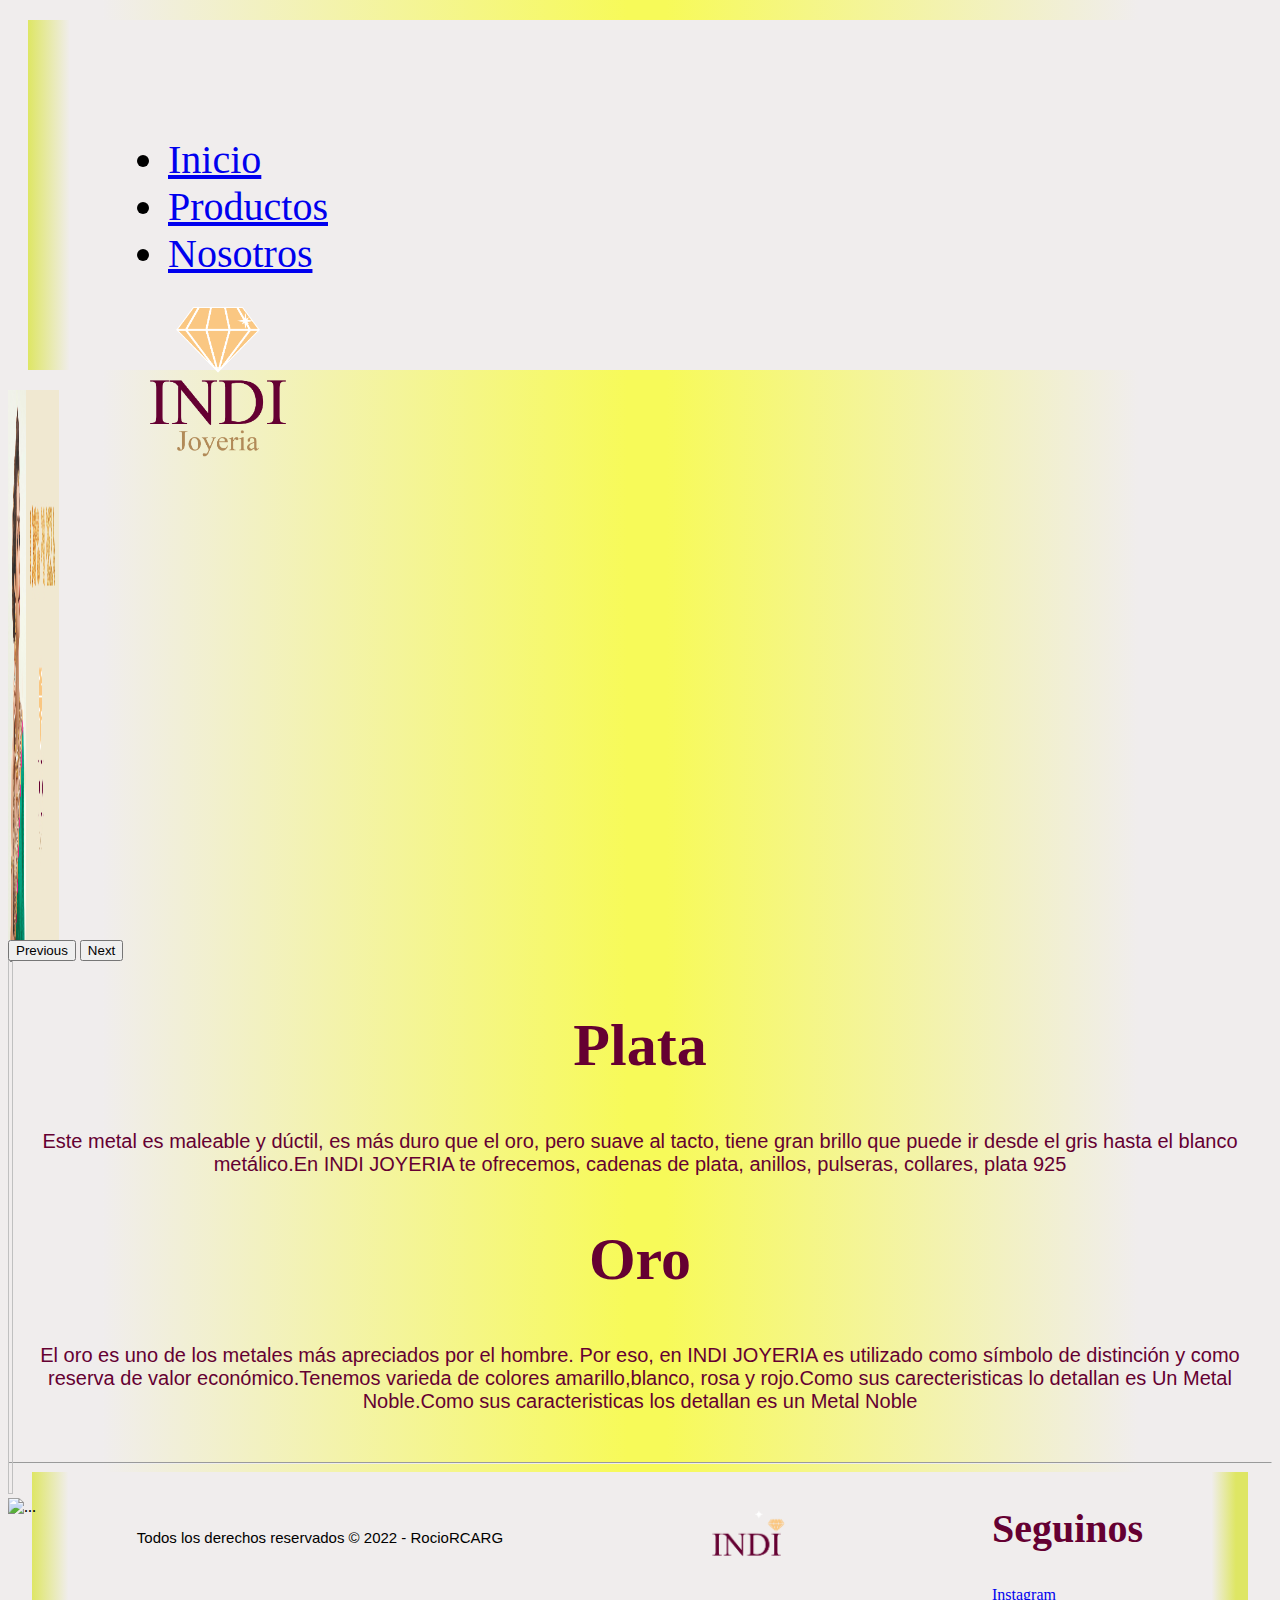
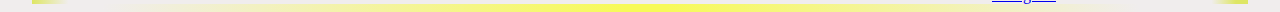
==== index.html @ 505e5b34 "main" ====
<!DOCTYPE html>
<html lang="es">
<head>
    <meta charset="UTF-8">
    <meta http-equiv="X-UA-Compatible" content="IE=edge">
    <meta name="viewport" content="width=device-width, initial-scale=1.0">
    <title>Indi Joyeria</title>
    <link rel="stylesheet" href="./style.css">
    <link href="https://cdn.jsdelivr.net/npm/bootstrap@5.1.3/dist/css/bootstrap.min.css" rel="stylesheet" integrity="sha384-1BmE4kWBq78iYhFldvKuhfTAU6auU8tT94WrHftjDbrCEXSU1oBoqyl2QvZ6jIW3" crossorigin="anonymous">
    <script src="https://kit.fontawesome.com/41bcea2ae3.js" crossorigin="anonymous"></script>
</head>
    <body class="fondo1">
        <nav class="navbar navbar-expand-lg navbar-light bg-light">
            <div class="container-fluid">
                <ul class="navbar-nav">
                    <li>
                        <a class="nav-link active" aria-current="page" href="#">Inicio</a>
                    </li>
                    <li>
                        <a class="nav-link" href="./productos.html">Productos</a>
                    </li>
                    <li>
                        <a class="nav-link" href="./nosotros.html">Nosotros</a>
                    </li>
                </ul>
            </div>
            <div class="logo1">
                <img src="./img/logo-05.png" alt="" width="180" height="180">
            </div>
        </nav>
        <div id="carouselExampleFade" class="carousel slide carousel-fade" data-bs-ride="carousel">
            <div class="carousel-inner">
                <div class="carousel-item active">
                    <img src="./img/face portada-01.jpg" class="d-block w-100" alt="">
                </div>
                <div class="carousel-item">
                    <img src="./img/fo2.png" class="d-block w-100" alt="">
                </div>
                <div class="carousel-item">
                    <img src="./img/2(2).png" class="d-block w-100" alt="...">
                </div>
            </div>
            <button class="carousel-control-prev" type="button" data-bs-target="#carouselExampleFade" data-bs-slide="prev">
                <span class="carousel-control-prev-icon" aria-hidden="true"></span>
                <span class="visually-hidden">Previous</span>
            </button>
            <button class="carousel-control-next" type="button" data-bs-target="#carouselExampleFade" data-bs-slide="next">
                <span class="carousel-control-next-icon" aria-hidden="true"></span>
                <span class="visually-hidden">Next</span>
            </button>
        </div>
            <div class="plata1">
                <h2>Plata</h2>
                <p>Este metal es maleable y dúctil, es más duro que el oro, pero suave al tacto, tiene gran brillo que puede ir desde el gris hasta el blanco metálico.En INDI JOYERIA te ofrecemos, cadenas de plata, anillos, pulseras, collares, plata 925</p>
            </div>
            <div class="oro1">
                <h2>Oro</h2>
                <p>El oro es uno de los metales más apreciados por el hombre. Por eso, en INDI JOYERIA es utilizado como símbolo de distinción y como reserva de valor económico.Tenemos varieda de colores amarillo,blanco, rosa y rojo.Como sus carecteristicas lo detallan es Un Metal Noble.Como sus caracteristicas los detallan es un Metal Noble</p>
            </div>
        </div>
        <br>
        <br>
        <hr>
                 <!-- comienzo de footer -->
        <footer>
            <div class="container_footer">
                <div class="caja">
                    <p>Todos los derechos reservados © 2022 - RocioRCARG</p>
                </div>
                <div class="caja">
                    <img src="./img/logo2-06.png" alt="" width="100" height="100">
                </div>
                <div class="caja">
                    <h2>Seguinos</h2>
                    <a href="#"><i class="fab fa-instagram-square"></i> Instagram</a>
                </div>
            </div>
        </footer>



















    
    




    <script src="https://cdn.jsdelivr.net/npm/@popperjs/core@2.10.2/dist/umd/popper.min.js" integrity="sha384-7+zCNj/IqJ95wo16oMtfsKbZ9ccEh31eOz1HGyDuCQ6wgnyJNSYdrPa03rtR1zdB" crossorigin="anonymous"></script>
    <script src="https://cdn.jsdelivr.net/npm/bootstrap@5.1.3/dist/js/bootstrap.min.js" integrity="sha384-QJHtvGhmr9XOIpI6YVutG+2QOK9T+ZnN4kzFN1RtK3zEFEIsxhlmWl5/YESvpZ13" crossorigin="anonymous"></script>
</body>
</html>
---- style.css ----
.fondo1{
    background: rgb(240,237,237);
    background: linear-gradient(90deg, rgba(240,237,237,1) 8%, rgba(247,250,89,1) 49%, rgba(247,250,89,1) 52%, rgba(240,237,237,1) 89%);
}
li{
    font-family: serif;
    font-size: 40px;
}
.navbar{
    width: 95%; 
    height: 150px;
    margin: 20px;
    padding: 100px;
    background: rgb(222,230,100);
    background: linear-gradient(90deg, rgba(222,230,100,1) 0%, rgba(240,237,237,1) 3%, rgba(240,237,237,1) 97%, rgba(222,230,100,1) 99%);
    flex-direction: row-reverse;
}
.logo1{
    width: 50%; 
    height: 180px;
    margin: 0;
    padding: 0px;
}
.carousel-inner{
    width: 40%;
    height: 550px;
    margin: none;
    padding: 0%;
}
.carousel-item img{
    width: 10%; 
    height: 550px;
    margin: 0px;
    padding: 0px;
}
.plata1 h2{
    font-family: serif;
    color: #650032;
    font-size: 60px;
    display: flex;
    justify-content: center;
}
.plata1 p{
    font-family: sans-serif;
    color: #650032;
    font-size: 20px;
    margin: 15px;
    display: flex;
    text-align: center;
}
.oro1 h2{
    font-family: serif;
    color: #650032;
    font-size: 60px;
    display: flex;
    justify-content: center;
}
.oro1 p{
    font-family: sans-serif;
    color: #650032;
    font-size: 20px;
    display: flex;
    text-align: center;
    margin: 5px;
}
.productos1{
    color: #650032;
    padding: 10px;
    display: flex;
    justify-content: space-around;
}
.flex_container{
    padding: 20px;
    width: 80%;
    margin: 0 auto;
    display: flex;
    justify-content: space-between;
    flex-flow: row wrap;
    align-content: space-between;
}
.card{
    font-weight: bold;
    width: 250px;
    height: 250px;
} 
.card p{
    font-family: 'Times New Roman', Times, serif;
    color: hsl(0, 100%, 14%);
    font-size: 10px;
    text-align: center;
}
h2 a{
    font-family: serif;
    color: #650032;
    font-size: 40px;
    display: flex;
    justify-content: center;
}
.nosotros1 h2{
    font-family: serif;
    color: #650032;
    font-size: 40px;
    display: flex;
    justify-content: center;
}
.nosotros1 p{
    font-family: serif;
    color: #650032;
    margin: 40px;
    text-align: justify;
    font-size: 20px;
    display: flex;
    justify-content: center;
}
h2{
    font-family: serif;
    color: #650032;
    font-size: 40px;
    display: flex;
    justify-content: center;
}
.noso_img{
    width: 700;
    height: 300px;
    margin: 0%;
    padding: 0px;
    display: flex;
    justify-content: center;
}
.nosotros3{
    margin-top: 100px;
    background-color: rgb(213, 228, 133);
    padding: 25px;
    color: #650032;
    font-family: Arial, Helvetica, sans-serif;
    font-size: 20px;
    display: flex;
    justify-content: space-around;
    flex-wrap: wrap-reverse;
    flex-direction: row-reverse;
}
.nosotros3 img{
    width: 40%;
}
.container_footer{
    width: 95%;
    padding: 0px 8px;
    margin: auto;
    background: rgb(222,230,100);
    background: linear-gradient(90deg, rgba(222,230,100,1) 0%, rgba(240,237,237,1) 3%, rgba(240,237,237,1) 97%, rgba(222,230,100,1) 99%);
    display: flex;
    justify-content: space-around;
    flex-flow: wrap;
    align-items: center;
}
.caja p{
    font-family: Arial, Helvetica, sans-serif;
    font-size: 15px;
    color: black;
    display: flex;
    justify-content: flex-start;
}
.caja img{
    margin: 0%;
    padding: 0px;
    display: flex;
    justify-content: center;
}
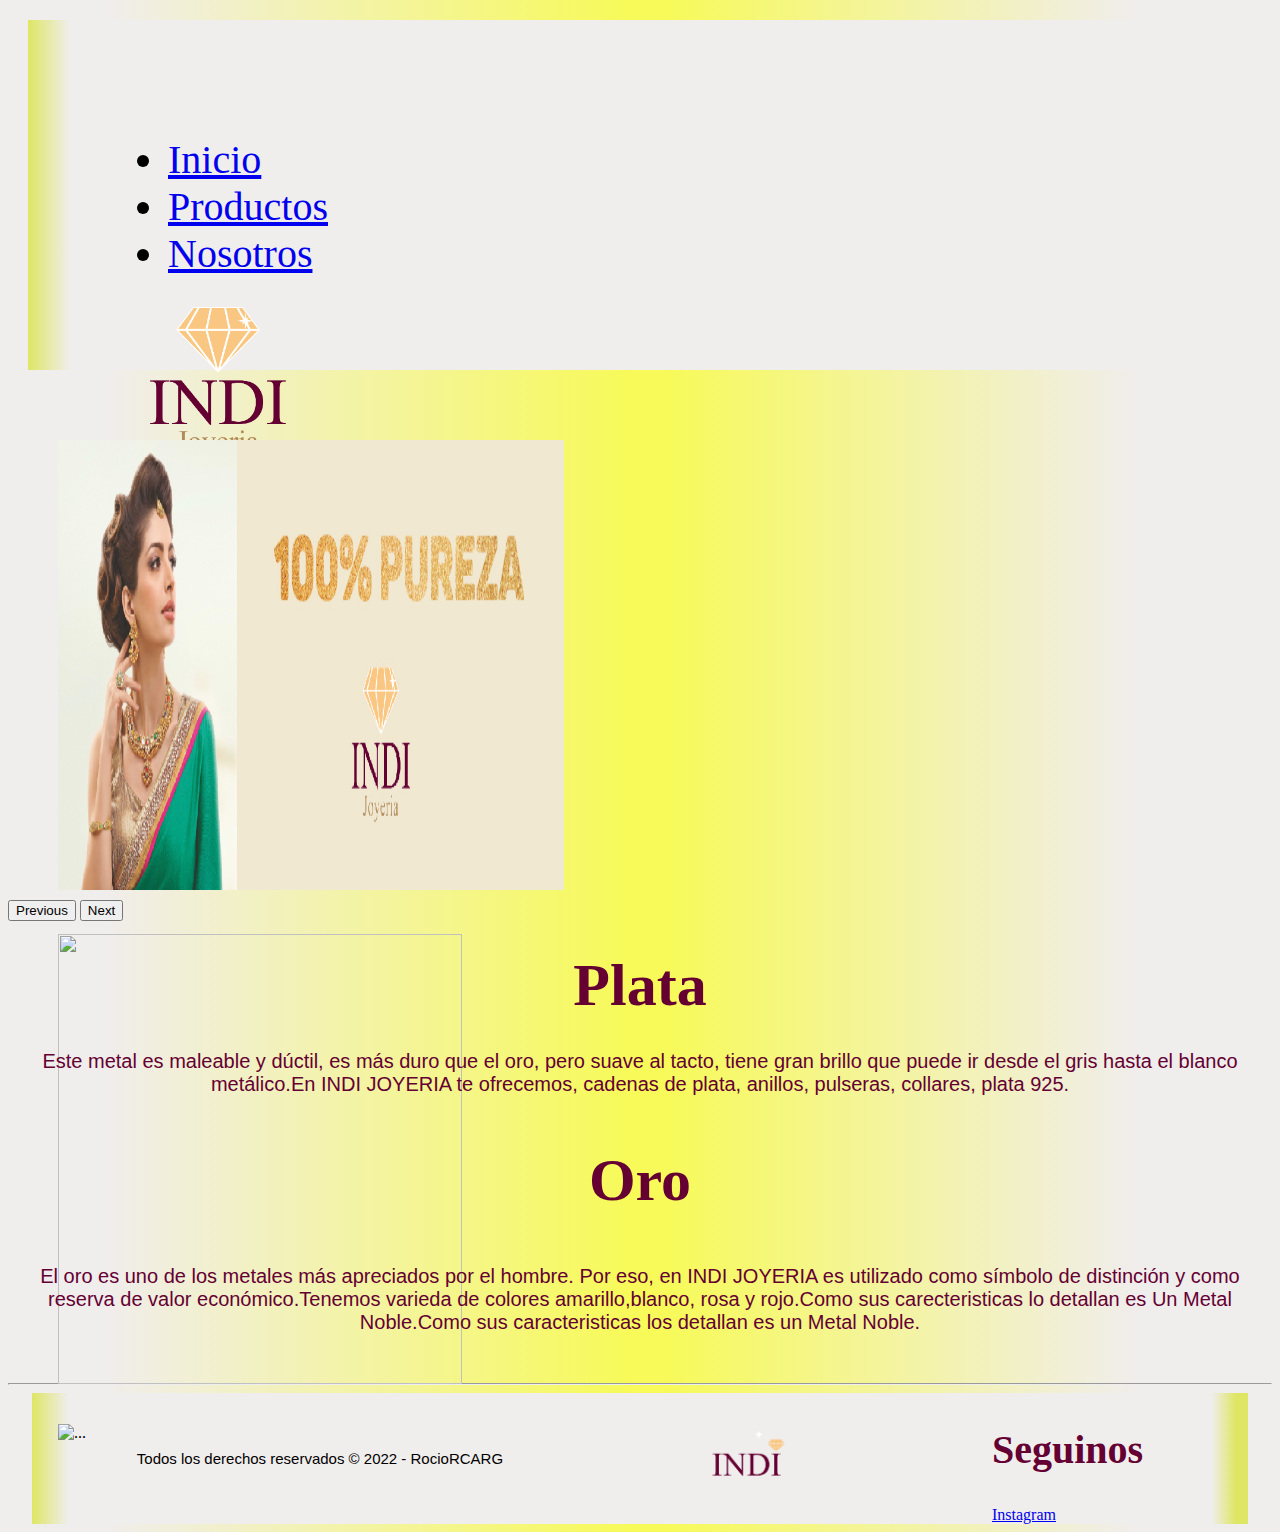
==== commit be5069bf: "index.html" ====
--- a/index.html
+++ b/index.html
@@ -51,11 +51,11 @@
         </div>
             <div class="plata1">
                 <h2>Plata</h2>
-                <p>Este metal es maleable y dúctil, es más duro que el oro, pero suave al tacto, tiene gran brillo que puede ir desde el gris hasta el blanco metálico.En INDI JOYERIA te ofrecemos, cadenas de plata, anillos, pulseras, collares, plata 925</p>
+                <p>Este metal es maleable y dúctil, es más duro que el oro, pero suave al tacto, tiene gran brillo que puede ir desde el gris hasta el blanco metálico.En INDI JOYERIA te ofrecemos, cadenas de plata, anillos, pulseras, collares, plata 925.</p>
             </div>
             <div class="oro1">
                 <h2>Oro</h2>
-                <p>El oro es uno de los metales más apreciados por el hombre. Por eso, en INDI JOYERIA es utilizado como símbolo de distinción y como reserva de valor económico.Tenemos varieda de colores amarillo,blanco, rosa y rojo.Como sus carecteristicas lo detallan es Un Metal Noble.Como sus caracteristicas los detallan es un Metal Noble</p>
+                <p>El oro es uno de los metales más apreciados por el hombre. Por eso, en INDI JOYERIA es utilizado como símbolo de distinción y como reserva de valor económico.Tenemos varieda de colores amarillo,blanco, rosa y rojo.Como sus carecteristicas lo detallan es Un Metal Noble.Como sus caracteristicas los detallan es un Metal Noble.</p>
             </div>
         </div>
         <br>
@@ -76,32 +76,7 @@
                 </div>
             </div>
         </footer>
-
-
-
-
-
-
-
-
-
-
-
-
-
-
-
-
-
-
-
-    
-    
-
-
-
-
-    <script src="https://cdn.jsdelivr.net/npm/@popperjs/core@2.10.2/dist/umd/popper.min.js" integrity="sha384-7+zCNj/IqJ95wo16oMtfsKbZ9ccEh31eOz1HGyDuCQ6wgnyJNSYdrPa03rtR1zdB" crossorigin="anonymous"></script>
-    <script src="https://cdn.jsdelivr.net/npm/bootstrap@5.1.3/dist/js/bootstrap.min.js" integrity="sha384-QJHtvGhmr9XOIpI6YVutG+2QOK9T+ZnN4kzFN1RtK3zEFEIsxhlmWl5/YESvpZ13" crossorigin="anonymous"></script>
-</body>
+        <script src="https://cdn.jsdelivr.net/npm/@popperjs/core@2.10.2/dist/umd/popper.min.js" integrity="sha384-7+zCNj/IqJ95wo16oMtfsKbZ9ccEh31eOz1HGyDuCQ6wgnyJNSYdrPa03rtR1zdB" crossorigin="anonymous"></script>
+        <script src="https://cdn.jsdelivr.net/npm/bootstrap@5.1.3/dist/js/bootstrap.min.js" integrity="sha384-QJHtvGhmr9XOIpI6YVutG+2QOK9T+ZnN4kzFN1RtK3zEFEIsxhlmWl5/YESvpZ13" crossorigin="anonymous"></script>
+    </body>
 </html>--- a/style.css
+++ b/style.css
@@ -14,6 +14,7 @@
     background: rgb(222,230,100);
     background: linear-gradient(90deg, rgba(222,230,100,1) 0%, rgba(240,237,237,1) 3%, rgba(240,237,237,1) 97%, rgba(222,230,100,1) 99%);
     flex-direction: row-reverse;
+    justify-content: center;
 }
 .logo1{
     width: 50%; 
@@ -22,21 +23,23 @@
     padding: 0px;
 }
 .carousel-inner{
-    width: 40%;
-    height: 550px;
-    margin: none;
-    padding: 0%;
+    width: 50%;
+    height: 450px;
+    margin: 0px;
+    padding: 30px;
 }
 .carousel-item img{
-    width: 10%; 
-    height: 550px;
+    width: 80%; 
+    height: 450px;
     margin: 0px;
-    padding: 0px;
+    padding: 20px;
 }
 .plata1 h2{
     font-family: serif;
     color: #650032;
     font-size: 60px;
+    margin: 30px;
+    padding: 30;
     display: flex;
     justify-content: center;
 }
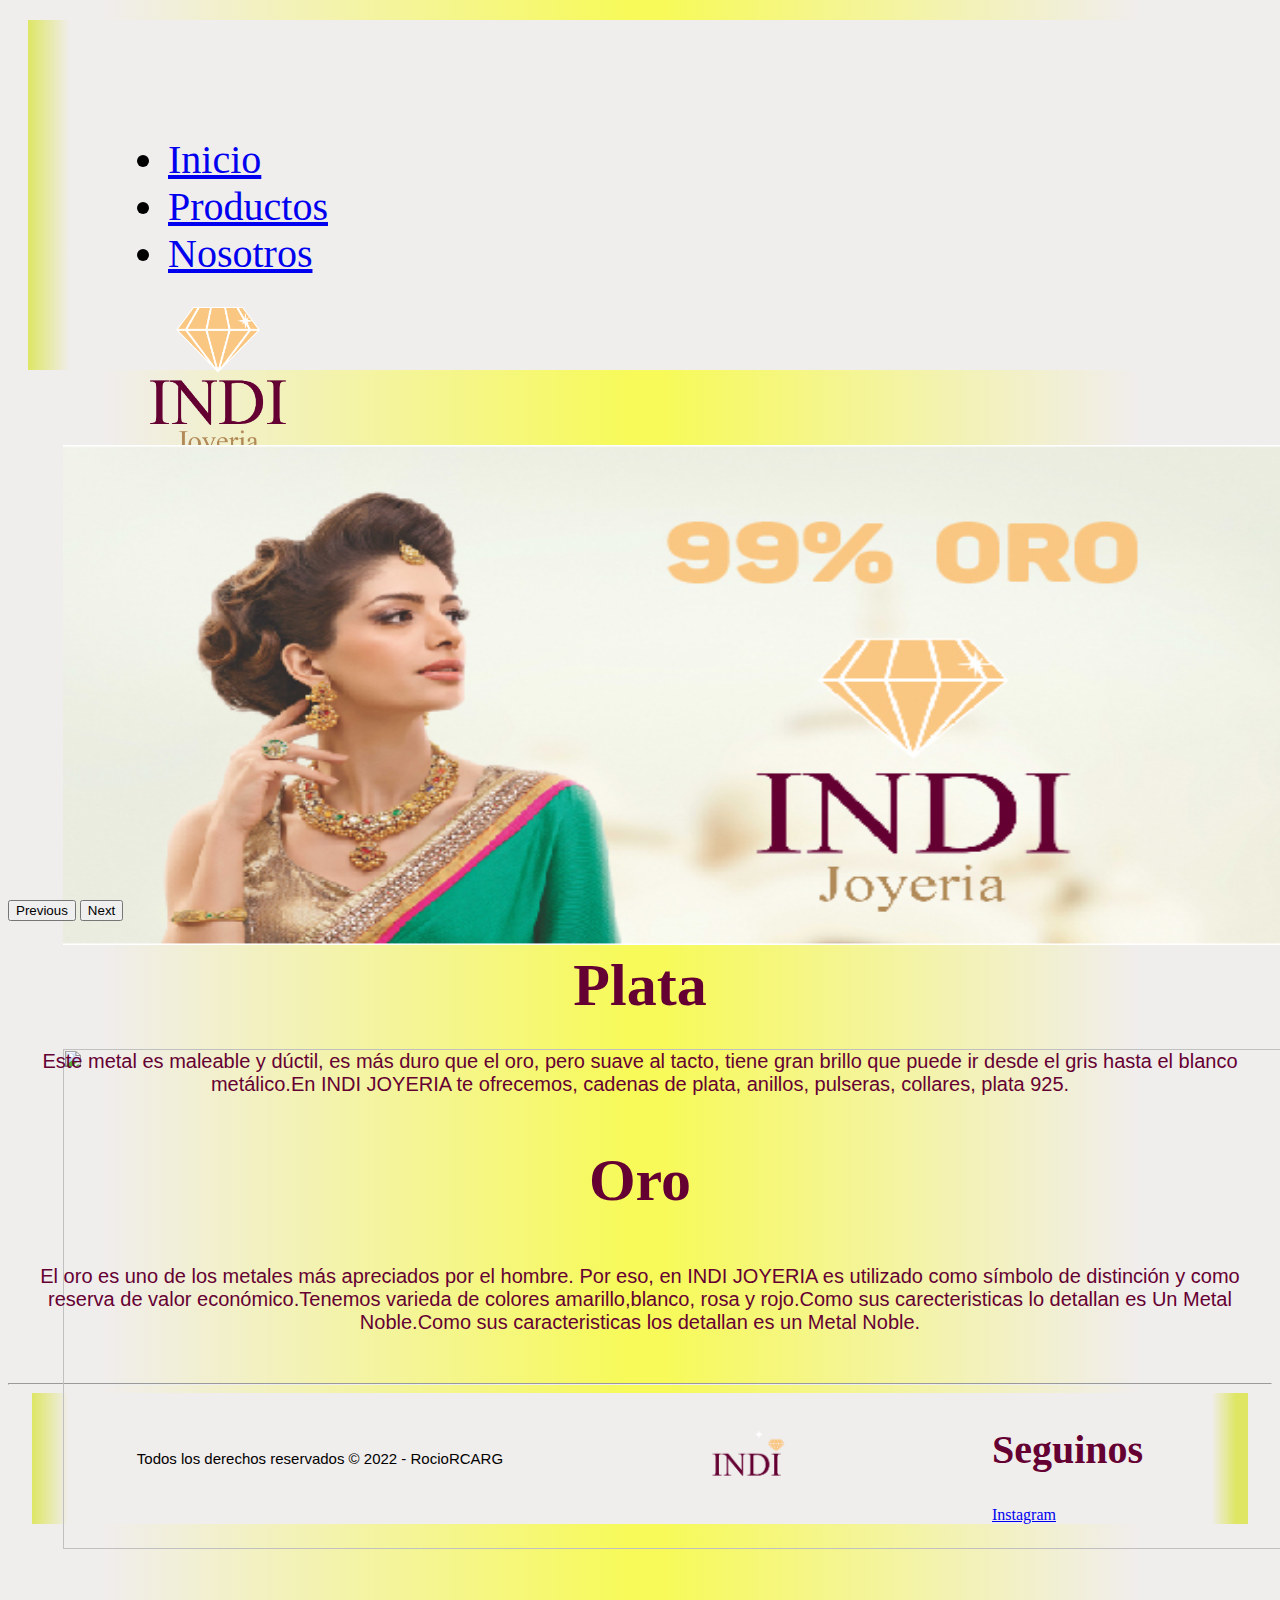
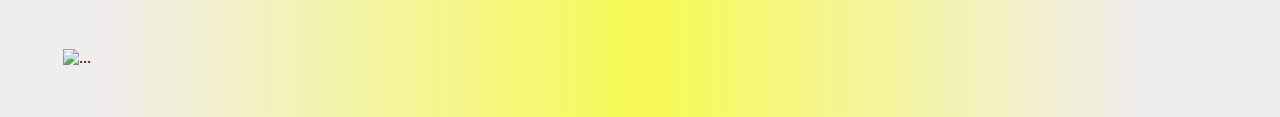
==== commit 87cf30e7: "img" ====
--- a/index.html
+++ b/index.html
@@ -31,7 +31,7 @@
         <div id="carouselExampleFade" class="carousel slide carousel-fade" data-bs-ride="carousel">
             <div class="carousel-inner">
                 <div class="carousel-item active">
-                    <img src="./img/face portada-01.jpg" class="d-block w-100" alt="">
+                    <img src="./img/portada-01.jpg" class="d-block w-100" alt="">
                 </div>
                 <div class="carousel-item">
                     <img src="./img/fo2.png" class="d-block w-100" alt="">
--- a/style.css
+++ b/style.css
@@ -23,16 +23,16 @@
     padding: 0px;
 }
 .carousel-inner{
-    width: 50%;
-    height: 450px;
+    width: none;
+    height: 500px;
     margin: 0px;
-    padding: 30px;
+    padding: 5px;
 }
 .carousel-item img{
-    width: 80%; 
-    height: 450px;
+    width: 100%; 
+    height: 500px;
     margin: 0px;
-    padding: 20px;
+    padding: 50px;
 }
 .plata1 h2{
     font-family: serif;
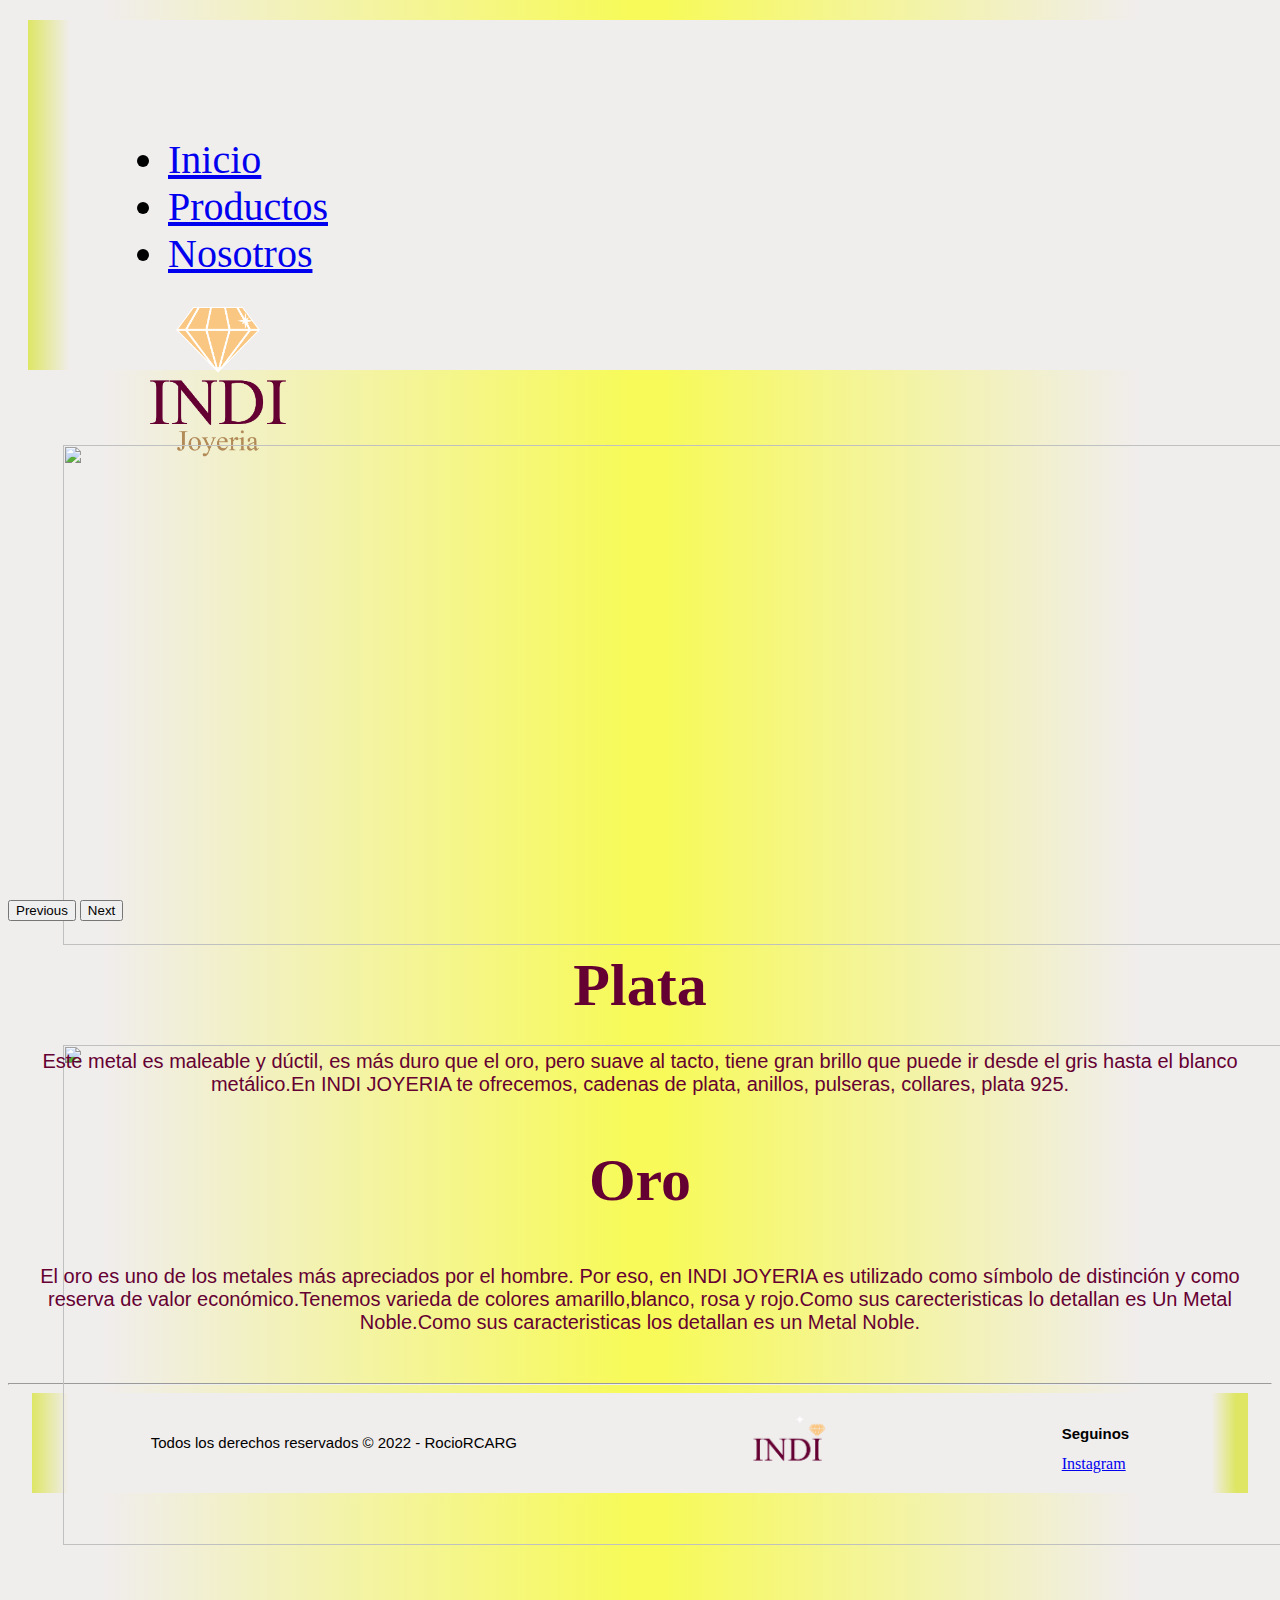
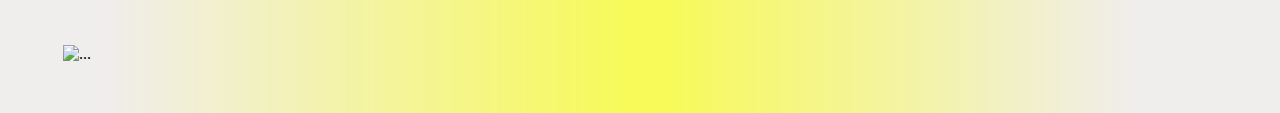
==== commit feb60b49: "text decoractivo" ====
--- a/index.html
+++ b/index.html
@@ -31,7 +31,7 @@
         <div id="carouselExampleFade" class="carousel slide carousel-fade" data-bs-ride="carousel">
             <div class="carousel-inner">
                 <div class="carousel-item active">
-                    <img src="./img/portada-01.jpg" class="d-block w-100" alt="">
+                    <img src="" class="d-block w-100" alt="">
                 </div>
                 <div class="carousel-item">
                     <img src="./img/fo2.png" class="d-block w-100" alt="">
--- a/style.css
+++ b/style.css
@@ -123,9 +123,9 @@
     justify-content: center;
 }
 .noso_img{
-    width: 700;
-    height: 300px;
-    margin: 0%;
+    width: 100%;
+    height: 200px;
+    margin: none;
     padding: 0px;
     display: flex;
     justify-content: center;
@@ -144,6 +144,11 @@
 }
 .nosotros3 img{
     width: 40%;
+}
+.tex h2 a{
+    font-family: serif;
+    color: #650032;
+    font-size: 40px;
 }
 .container_footer{
     width: 95%;
@@ -168,4 +173,81 @@
     padding: 0px;
     display: flex;
     justify-content: center;
+}
+.caja h2{
+    font-family: Arial, Helvetica, sans-serif;
+    font-size: 15px;
+    color: black;
+}
+@media (max-width: 800px){
+    li{
+        width: 10%;
+        height: 10%;
+        font-size: 20px;
+    }
+    .logo1 img{
+        width: 20%;
+    }
+    .navbar{
+        width: 10%;
+        height: 10%;
+    }
+    .plata1 h2{
+        font-size: 30px;
+    }
+    .plata1 p{
+        font-size: 10px;
+    }
+    .oro1 h2{
+        font-size: 30px;
+    }
+    .oro1 p{
+        font-size: 10px;
+    }
+    .carousel-inner{
+        width: 10%;
+        height: 10%;
+    }
+    .carousel-item img{
+        width: 10%;
+        height: 10%;
+    }
+    h2 a{
+        font-size: 20px;
+    }
+    .productos1 a{
+        width: 10%;
+        height: 10%;
+    }
+    .nosotros1 h2{
+        font-size: 20px;
+    }
+    .nosotros p{
+        width: 10%;
+        height: 10%;
+        font-size: 20px;
+    }
+    .noso_img{
+        width:40%;
+    }
+    .nosotros3 img{
+        width: 20%;
+        height: 20%;
+    }
+    .tex h2 a{
+        font-size: 10px;
+    }
+    .container_footer{
+        width: 10%;
+        height: 10%;
+    }
+    .caja p{
+        width: 10%;
+        height: 10%;  
+        font-size: 10px; 
+    }
+    .caja img{
+        width: 80%;
+        height: 80%;
+    }
 }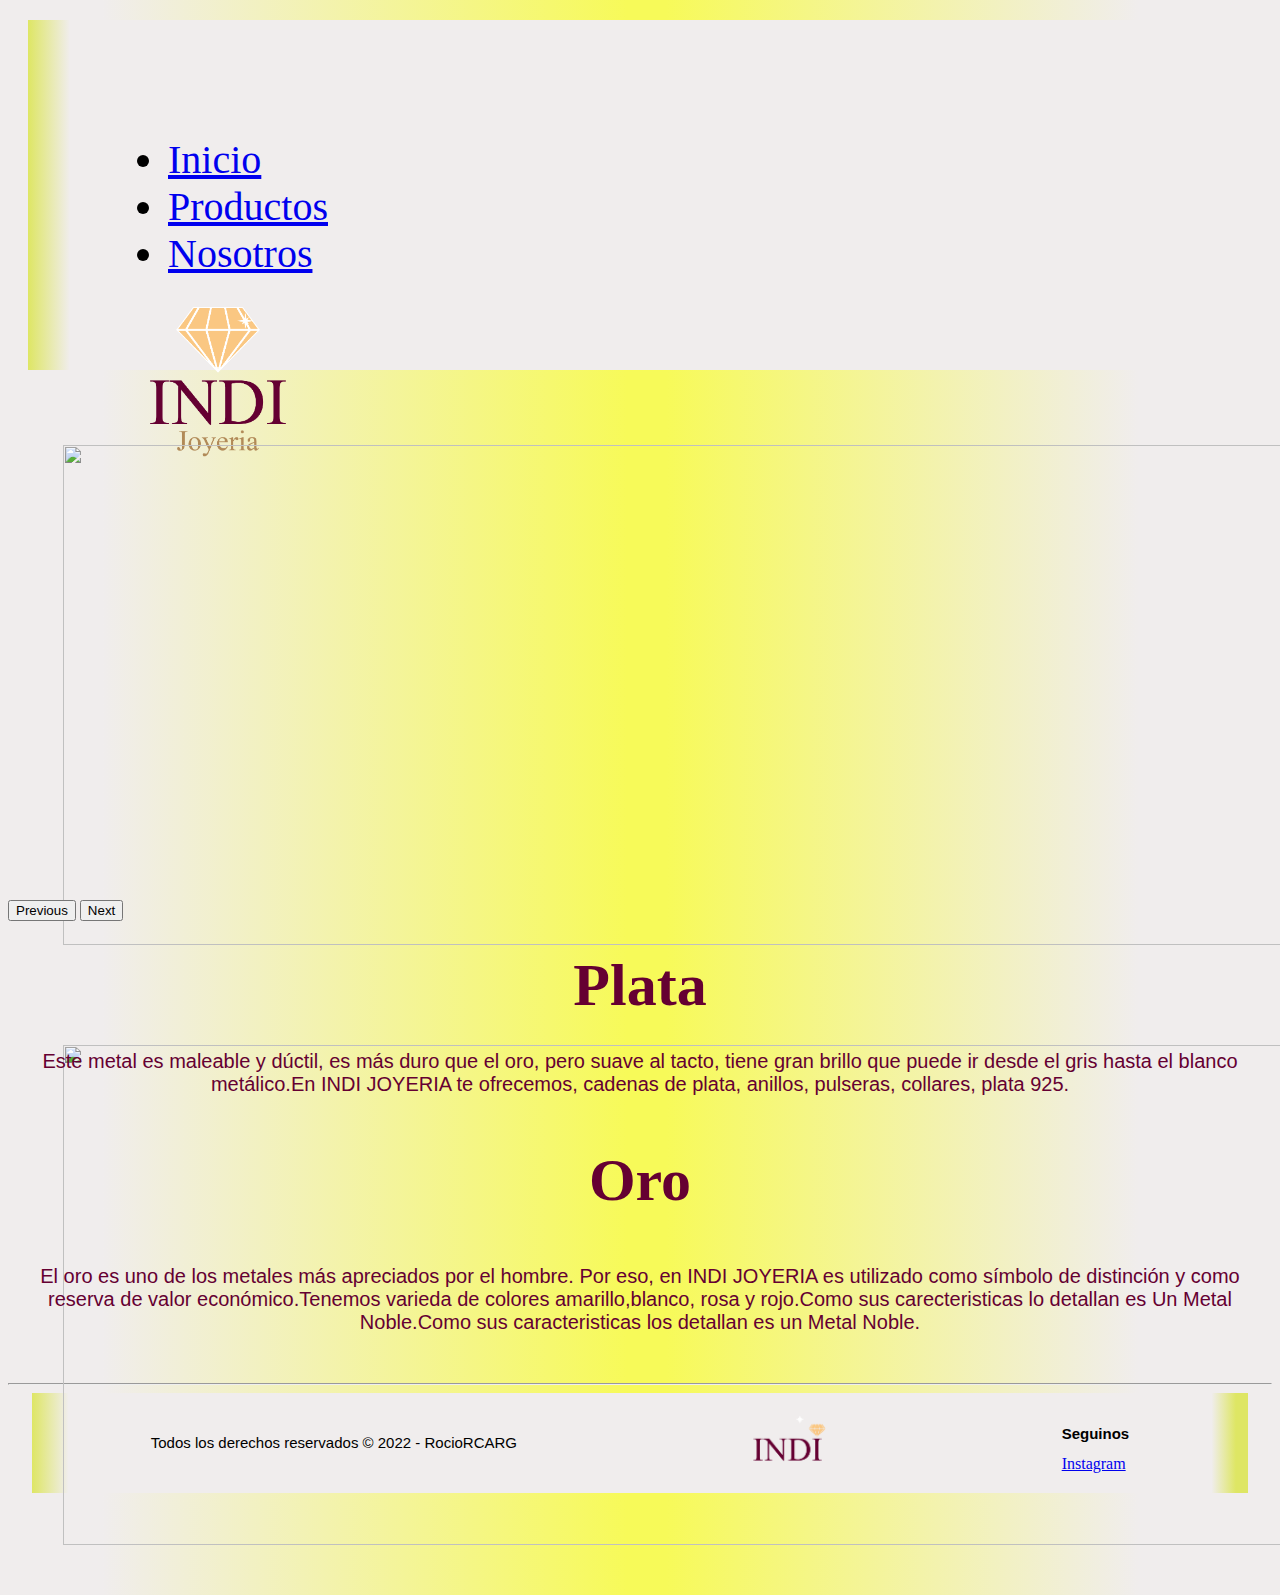
==== commit 8a7dbcb4: "carrusel e img" ====
--- a/index.html
+++ b/index.html
@@ -31,13 +31,10 @@
         <div id="carouselExampleFade" class="carousel slide carousel-fade" data-bs-ride="carousel">
             <div class="carousel-inner">
                 <div class="carousel-item active">
-                    <img src="" class="d-block w-100" alt="">
-                </div>
-                <div class="carousel-item">
                     <img src="./img/fo2.png" class="d-block w-100" alt="">
                 </div>
                 <div class="carousel-item">
-                    <img src="./img/2(2).png" class="d-block w-100" alt="...">
+                    <img src="./img/2(2).png" class="d-block w-100" alt="">
                 </div>
             </div>
             <button class="carousel-control-prev" type="button" data-bs-target="#carouselExampleFade" data-bs-slide="prev">
